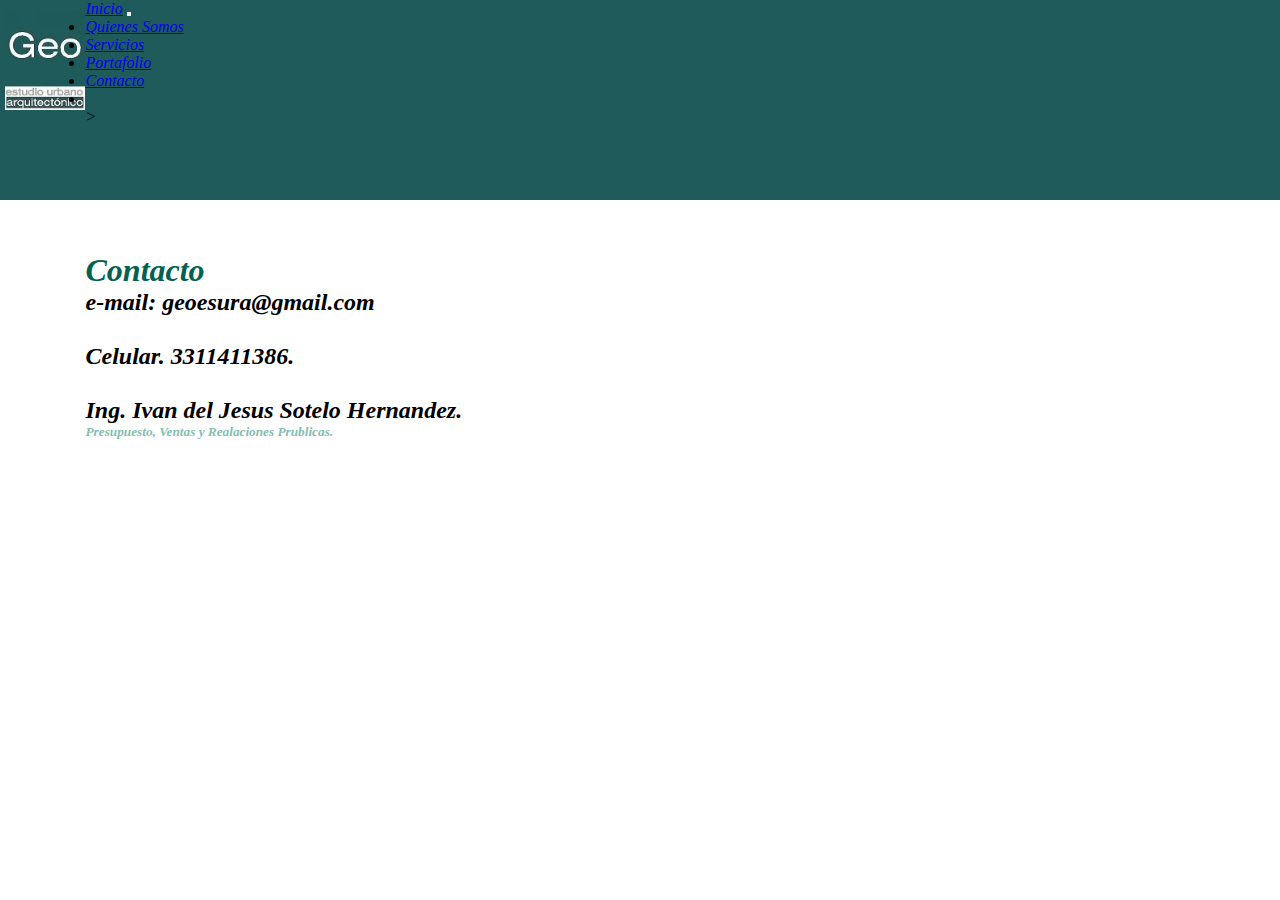
==== Contacto.html @ f35eefd9 "pagegeo" ====
<!DOCTYPE html>
<html lang="es">

<head>
    <meta charset="UTF-8">
    <meta http-equiv="X-UA-Compatible" content="IE=edge">
    <meta name="author" content="geoabel">
    <title>Geo Estudio Urbano </title>
    
    <!--boostra 4 -->
    <link href="https://cdn.jsdelivr.net/npm/bootstrap@5.0.0-beta2/dist/css/bootstrap.min.css" rel="stylesheet" 
        integrity="sha384-BmbxuPwQa2lc/FVzBcNJ7UAyJxM6wuqIj61tLrc4wSX0szH/Ev+nYRRuWlolflfl" crossorigin="anonymous">
        <script> scr="js/lightbox-plus-jquery.min.js"</script>
        <script> scr="js/lightbox.min.js"</script>
        <script> scr="js/app.js"</script>
        
    <!--CUSTSOM css-->
    <link rel="stylesheet" href="main.css">
    <link rel="stylesheet" href="main.css">
    <link rel="stlylesheet" href="css/lightbox.min.css"
    ></head>
<body>
    <header>
        <div class="container-header">
            <div class="logo-title">
            <img src="geolog.jpg" alt="" >
            <div class="container-portada">
             <div class="capa-gradient">
             <div class="container-details">
             <div class="details">
             
              
           
            </div>
   
    <i>
    <!-- As a link -->
    <nav class="navbar navbar-expand-lg navbar-light bg-light">
        <div class="container-fluid">
            <a class="navbar-brand" href="index.html">Inicio</a>
            <button class="navbar-toggler" type="button" data-bs-toggle="collapse" data-bs-target="#navbarNav" 
                aria-controls="navbarNav" aria-expanded="false" aria-label="Toggle navigation">
                <span class="navbar-toggler-icon"></span>
            </button>
            <div class="collapse navbar-collapse" id="navbarNav">
                <ul class="navbar-nav ml-auto" >
                    <li class="nav-item">
                        <a class="nav-link active" aria-current="page" href="about.html">Quienes Somos</a>
                    </li>
                    <li class="nav-item">
                        <a class="nav-link" href="Servicios.html">Servicios</a>
                    </li>
                    <li class="nav-item">
                        <a class="nav-link" href="Portafolio.html">Portafolio</a>
                        <li class="nav-item">
                            <a class="nav-link" href="Contacto.html">Contacto</a>
                    </li>
                    <li class="nav-item">
                        <a class="nav-link disabled" href="#" tabindex="-1" aria-disabled="true"></a>
                    </li>>
                </ul>
            </div>
        </div>
    </nav>
<br>
<br>
<br>
<br>
<br>
<br>
<br>


<h1 style="color: #036151;">Contacto</h1>
<h2>e-mail: geoesura@gmail.com </h2>
<h2><br/>Celular. 3311411386.
<h2><br/>Ing. Ivan del Jesus Sotelo Hernandez.</h2>
<h5 style="color: #84beb3;">Presupuesto, Ventas y Realaciones Prublicas.</h5>
---- main.css ----
body {
    background: #e6e6ec;  /* fallback for old browsers */
background: -webkit-linear-gradient(to right, #f9fafa, #fcfdfd);  /* Chrome 10-25, Safari 5.1-6 */
background: linear-gradient(to right, #f9fafa, #f4f7f6); /* W3C, IE 10+/ Edge, Firefox 16+, Chrome 26+, Opera 12+, Safari 7+ */
}


header{
        width: 100%;
        height: 125px;
        background-color: rgb(30, 91, 90);
    }
.container-header{
    background-color: rgb(30, 91, 90);
    width: 200%;
    max-width:1550px ;
    position: relative;
}
.logo-title{
   
    display:flex
    
}
.logo-title img{
    width: 100px;
    height: 100px;
    margin-top:10px;
    margin-left:5px ;
}
.logo-title h4{
    color: rgb(7, 69, 73);
    font-weight: 100;
    margin-left: 10px;
    margin-top:20px ;
    font-size: 28px;
}

.container-portada{
    width: 150%;
    height: 200px;
    background-image: url(https://scontent-dfw5-2.xx.fbcdn.net/v/t1.0-9/160219517_115305333952910_7812033263416731595_o.jpg?_nc_cat=104&ccb=1-3&_nc_sid=0debeb&_nc_ohc=EEnR6jcBwd0AX-7nTP0&_nc_ht=scontent-dfw5-2.xx&oh=41bf32485d9b813871bb56332eef41c1&oe=60781D3E);
    background-size: 1000px;
    animation:movimiento 10s infinite linear alternate;
    position: relative;
}
@keyframes movimiento{
    from{
        background-position: top left;
    }
    to { background-position:top ;}
}

.container-gradient{
    width: 100%;
    height: 100%;
    position:absolute;
    background:-webkit-repeating-linear-gradient(left,color);
    opacity: 0.5;
}
.cotannier-details{
 width: 100%; 
 max-width: 1500px;
 position: relative;
 margin:auto ;  
}

.details{
    width: 100%;
    max-width: 500px;
    position: relative;
    top: 20px;
    color: rgb(4, 50, 53);
}

*{
    margin:0 ;
    padding: 0;
    box-sizing: border-box;
}

body{
    background: #ffff;
    overflow-x: hidden;
}

.gallery-container{
    width: 80%;
    margin: 100px auto;

    display: grid;
    grid-template-columns: repeat(3, 1fr);
    grid-template-rows: repeat(2,300px);
}

.gallery-container .gallery-card{overflow: hidden} ; 
.gallery-container .gallery-card a{
    width: 100%;
    height:100%;}

.gallery-container .gallery-card a > img{
    width: 100%;
    height:100%;
    object-fit: cover;
    transition: 0.5s;
}
.gallery-container .gallery-card a > img:hover{
    transform: scale(10.5s) rotate(30deg);
}
---- main.css ----
body {
    background: #e6e6ec;  /* fallback for old browsers */
background: -webkit-linear-gradient(to right, #f9fafa, #fcfdfd);  /* Chrome 10-25, Safari 5.1-6 */
background: linear-gradient(to right, #f9fafa, #f4f7f6); /* W3C, IE 10+/ Edge, Firefox 16+, Chrome 26+, Opera 12+, Safari 7+ */
}


header{
        width: 100%;
        height: 125px;
        background-color: rgb(30, 91, 90);
    }
.container-header{
    background-color: rgb(30, 91, 90);
    width: 200%;
    max-width:1550px ;
    position: relative;
}
.logo-title{
   
    display:flex
    
}
.logo-title img{
    width: 100px;
    height: 100px;
    margin-top:10px;
    margin-left:5px ;
}
.logo-title h4{
    color: rgb(7, 69, 73);
    font-weight: 100;
    margin-left: 10px;
    margin-top:20px ;
    font-size: 28px;
}

.container-portada{
    width: 150%;
    height: 200px;
    background-image: url(https://scontent-dfw5-2.xx.fbcdn.net/v/t1.0-9/160219517_115305333952910_7812033263416731595_o.jpg?_nc_cat=104&ccb=1-3&_nc_sid=0debeb&_nc_ohc=EEnR6jcBwd0AX-7nTP0&_nc_ht=scontent-dfw5-2.xx&oh=41bf32485d9b813871bb56332eef41c1&oe=60781D3E);
    background-size: 1000px;
    animation:movimiento 10s infinite linear alternate;
    position: relative;
}
@keyframes movimiento{
    from{
        background-position: top left;
    }
    to { background-position:top ;}
}

.container-gradient{
    width: 100%;
    height: 100%;
    position:absolute;
    background:-webkit-repeating-linear-gradient(left,color);
    opacity: 0.5;
}
.cotannier-details{
 width: 100%; 
 max-width: 1500px;
 position: relative;
 margin:auto ;  
}

.details{
    width: 100%;
    max-width: 500px;
    position: relative;
    top: 20px;
    color: rgb(4, 50, 53);
}

*{
    margin:0 ;
    padding: 0;
    box-sizing: border-box;
}

body{
    background: #ffff;
    overflow-x: hidden;
}

.gallery-container{
    width: 80%;
    margin: 100px auto;

    display: grid;
    grid-template-columns: repeat(3, 1fr);
    grid-template-rows: repeat(2,300px);
}

.gallery-container .gallery-card{overflow: hidden} ; 
.gallery-container .gallery-card a{
    width: 100%;
    height:100%;}

.gallery-container .gallery-card a > img{
    width: 100%;
    height:100%;
    object-fit: cover;
    transition: 0.5s;
}
.gallery-container .gallery-card a > img:hover{
    transform: scale(10.5s) rotate(30deg);
}
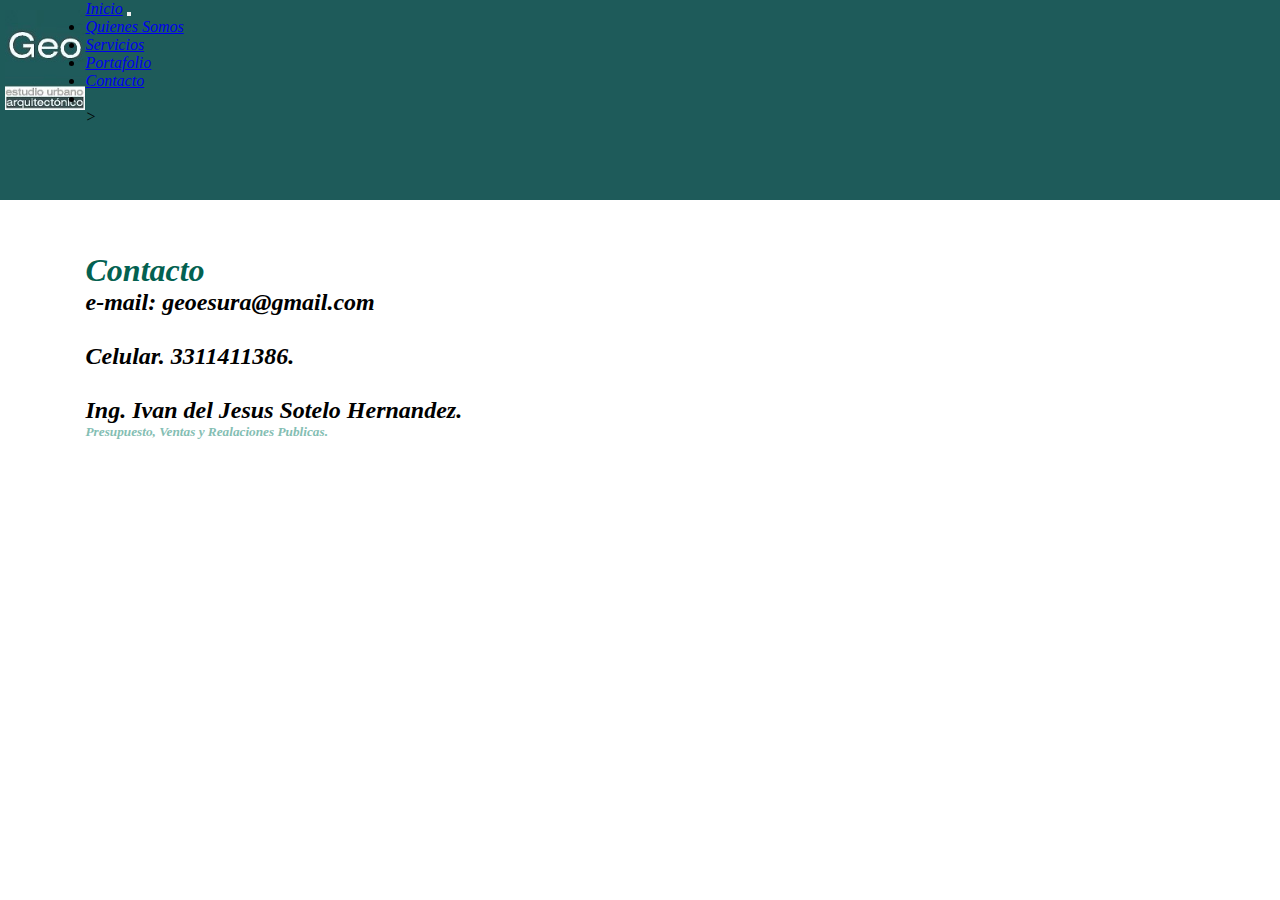
==== commit 71b0df00: "Update Contacto.html" ====
--- a/Contacto.html
+++ b/Contacto.html
@@ -76,5 +76,5 @@
 <h2>e-mail: geoesura@gmail.com </h2>
 <h2><br/>Celular. 3311411386.
 <h2><br/>Ing. Ivan del Jesus Sotelo Hernandez.</h2>
-<h5 style="color: #84beb3;">Presupuesto, Ventas y Realaciones Prublicas.</h5>
+<h5 style="color: #84beb3;">Presupuesto, Ventas y Realaciones Publicas.</h5>
 
